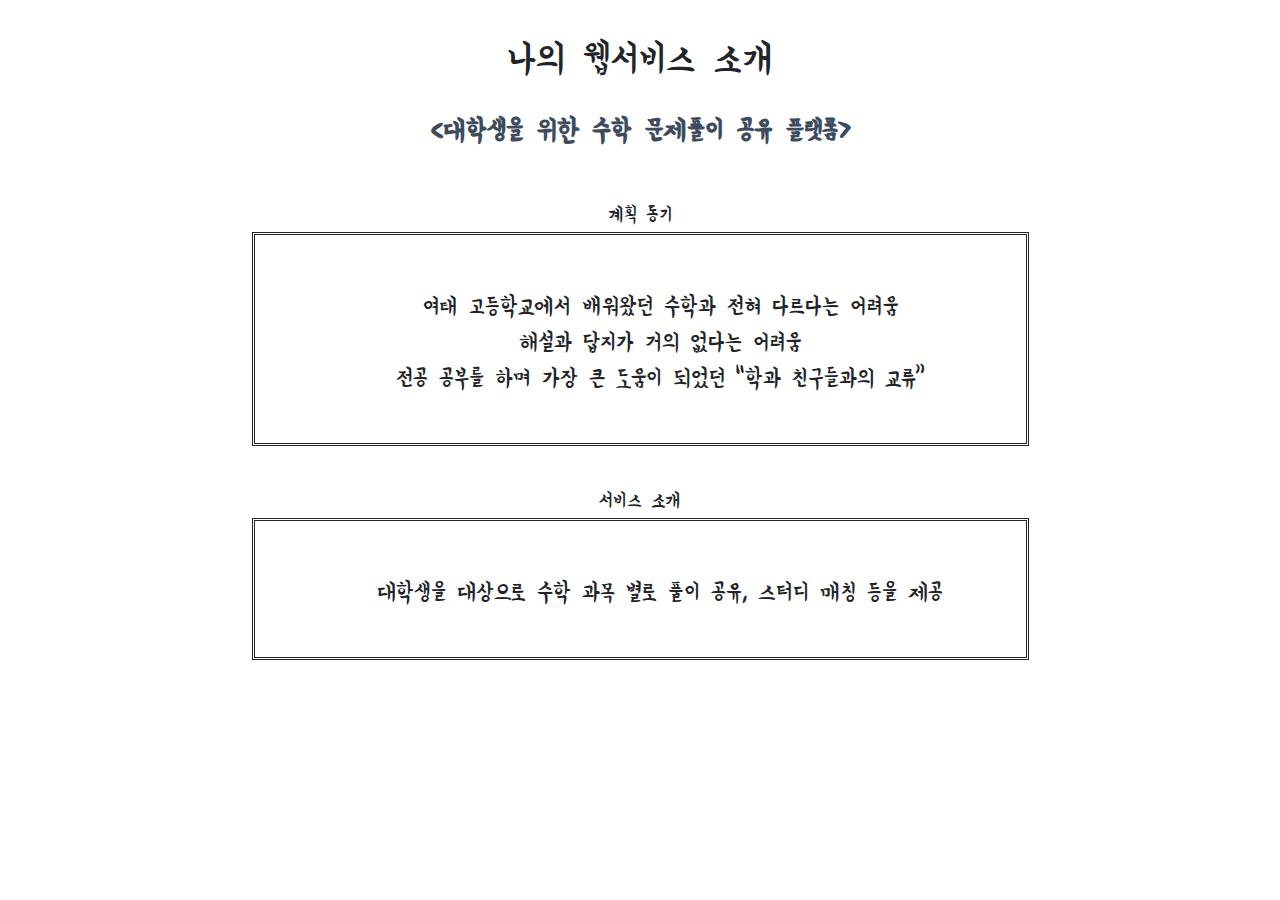
==== webintro.html @ 3cfdc901 "finish webintro.html" ====
<!DOCTYPE html>
<html>
    <head>
        <meta charset="utf-8">
        <title>INJI HOME</title>
        <link href="https://fonts.googleapis.com/css?family=Gloria+Hallelujah" rel="stylesheet">
        <link href="https://fonts.googleapis.com/css?family=Yeon+Sung" rel="stylesheet">
        <link rel="stylesheet" href="https://stackpath.bootstrapcdn.com/bootstrap/4.3.1/css/bootstrap.min.css">
        <link href="style.css" rel="stylesheet">
    </head>
    <body>
        <div class="bg">
            <div class="content">
                <h1>나의 웹서비스 소개</h1>
                <br>
                <h3><b>&lt;대학생을 위한 수학 문제풀이 공유 플랫폼&gt;</b></h3>
                <br><br>
                <div class="container">
                <h5>계획 동기</h5>
                <ul style="list-style-type:none;">
                   <li>여태 고등학교에서 배워왔던 수학과 전혀 다르다는 어려움</li> 
                   <li>해설과 답지가 거의 없다는 어려움</li> 
                   <li>전공 공부를 하며 가장 큰 도움이 되었던 “학과 친구들과의 교류”</li> 
                </ul>
                </div><br>
                <div class="container">
                <h5>서비스 소개</h5>
                 <ul style="list-style-type:none;">
                   <li>대학생을 대상으로 수학 과목 별로 풀이 공유, 스터디 매칭 등을 제공</li> 
                </ul>
                </div>
            </div>
        </div>
    </body>
</html>
---- style.css ----
body, html {
    height: 100%;
    margin: 0%;
    overflow:hidden;
}

.bg {
    background-image: url(https://cdn.pixabay.com/photo/2015/12/08/00/26/desk-1081708_960_720.jpg);
    height:100%;
    background-position: center;
    background-repeat: no-repeat;
    background-size: cover;
    text-align:center;
}

.intro {
    margin-top:0%;
    padding-top:50px;
    color: rgb(61, 75, 94);
}

.content {
    text-align: center;
    font-family: 'Gloria Hallelujah','Yeon Sung', cursive;
    padding-top: 30px;
}
b {
    color :rgb(61, 75, 94);
}

ul {
    font-size: 18pt;
    border-style: double;
    padding-top: 50px;
    padding-bottom: 50px;
    margin-left: 15%;
    margin-right: 15%;
}
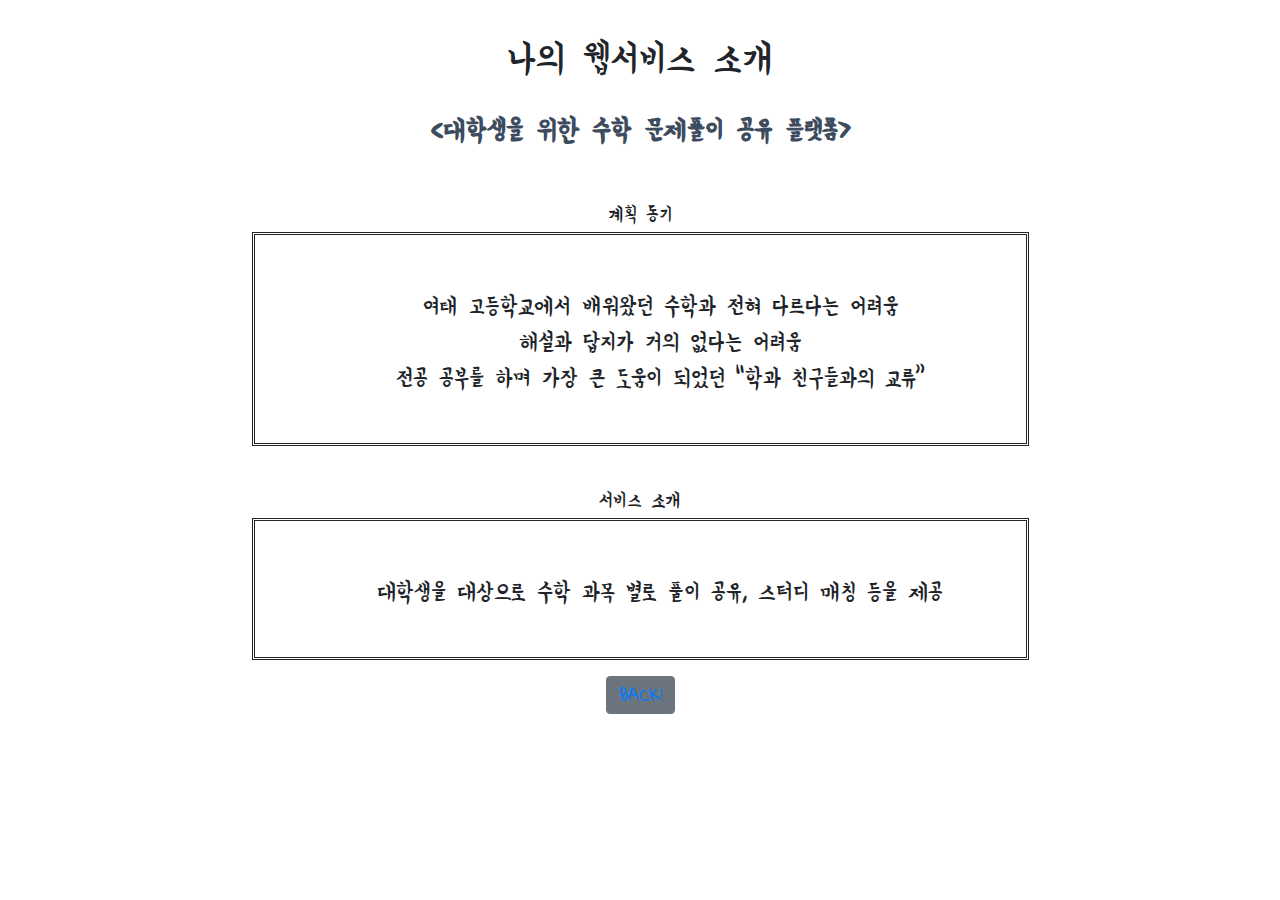
==== commit 9fd63578: "add back btn" ====
--- a/webintro.html
+++ b/webintro.html
@@ -29,6 +29,7 @@
                    <li>대학생을 대상으로 수학 과목 별로 풀이 공유, 스터디 매칭 등을 제공</li> 
                 </ul>
                 </div>
+                <button type="button" class="btn btn-secondary"><a href="index.html">BACK!</a></button>
             </div>
         </div>
     </body>
